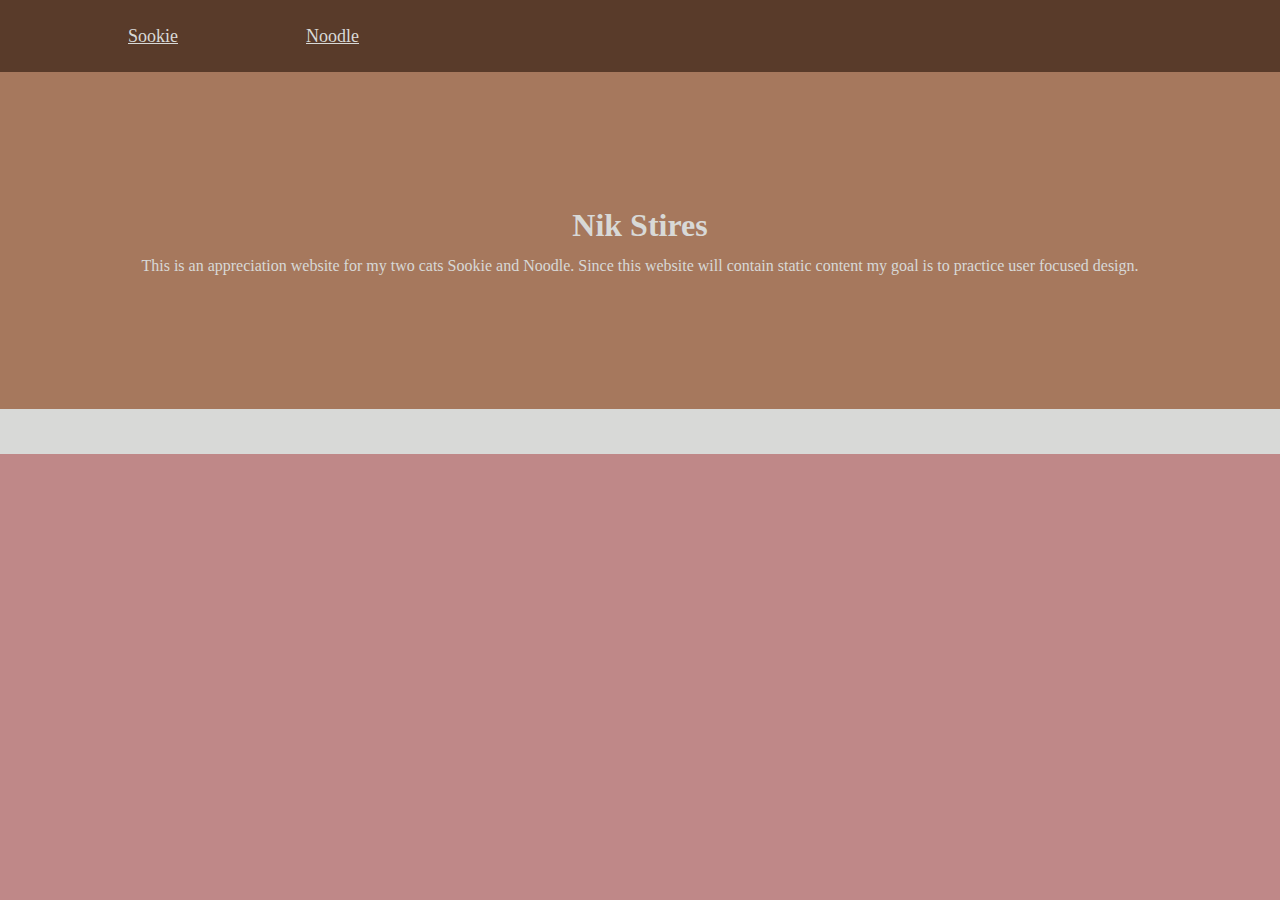
==== index.html @ 9a1ce47f "first commit" ====
<!DOCTYPE html>
<html lang="en">
  <head>
    <meta charset="UTF-8" />
    <meta http-equiv="X-UA-Compatible" content="IE=edge" />
    <meta name="viewport" content="width=device-width, initial-scale=1.0" />
    <link rel="stylesheet" href="style.css" />
    <title>Sookie & Noodle</title>
  </head>
  <nav>
    <a href="sookie.html">Sookie</a>
    <a href="noodle.html">Noodle</a>
  </nav>
  <header>
    <h1>Nik Stires</h1>
    <p>
      This is an appreciation website for my two cats Sookie and Noodle. Since
      this website will contain static content my goal is to practice user
      focused design.
    </p>
  </header>
  <body></body>
  <footer></footer>
</html>
---- style.css ----
/*
<-----Global Style----->
*/
* {
  margin: 0;
  padding: 0;
}

/*
<-----Text Styles----->
*/
h1 {
  color: #d8d9d7;
}

p {
  color: #d8d9d7;
}

/*
<-----Navigation----->
*/
nav {
  display: flex;
  align-items: center;
  background-color: #593b2a;
  min-height: 8vh;
}

nav a {
  margin-left: 10vw;
  text-decoration: underline;
  color: #d8d9d7;
  font-size: large;
}

/*
<-----Body----->
*/
body {
  background-color: #bf8888;
}

/*
<-----Header----->
*/
header {
  display: flex;
  flex-direction: column;
  align-items: center;
  justify-content: space-around;
  background-color: #a6785d;
  min-height: 9vh;
  padding: 10vw;
}

/*
<-----Main Content----->
*/
.content-image {
  max-height: 70vh;
}

img {
  max-width: 100%;
  max-height: 100%;
}

/*
<-----Footer----->
*/
footer {
  background-color: #d8d9d7;
  min-height: 5vh;
}
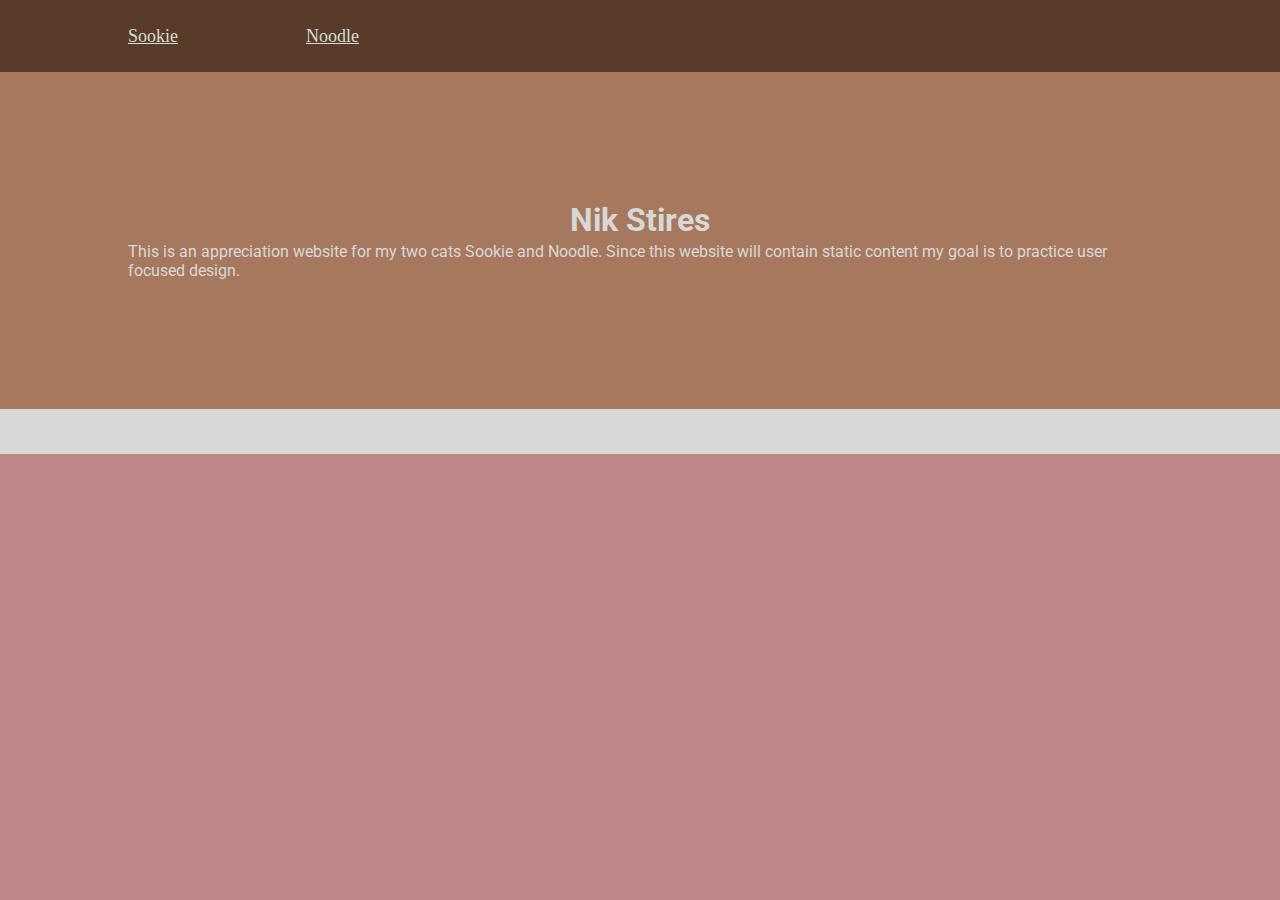
==== commit 9fbe0574: "added roboto font, changed index and style" ====
--- a/index.html
+++ b/index.html
@@ -5,6 +5,12 @@
     <meta http-equiv="X-UA-Compatible" content="IE=edge" />
     <meta name="viewport" content="width=device-width, initial-scale=1.0" />
     <link rel="stylesheet" href="style.css" />
+    <link rel="preconnect" href="https://fonts.googleapis.com" />
+    <link rel="preconnect" href="https://fonts.gstatic.com" crossorigin />
+    <link
+      href="https://fonts.googleapis.com/css2?family=Roboto&display=swap"
+      rel="stylesheet"
+    />
     <title>Sookie & Noodle</title>
   </head>
   <nav>
--- a/style.css
+++ b/style.css
@@ -11,10 +11,12 @@
 */
 h1 {
   color: #d8d9d7;
+  font-family: 'Roboto', sans-serif;
 }
 
 p {
   color: #d8d9d7;
+  font-family: 'Roboto', sans-serif;
 }
 
 /*
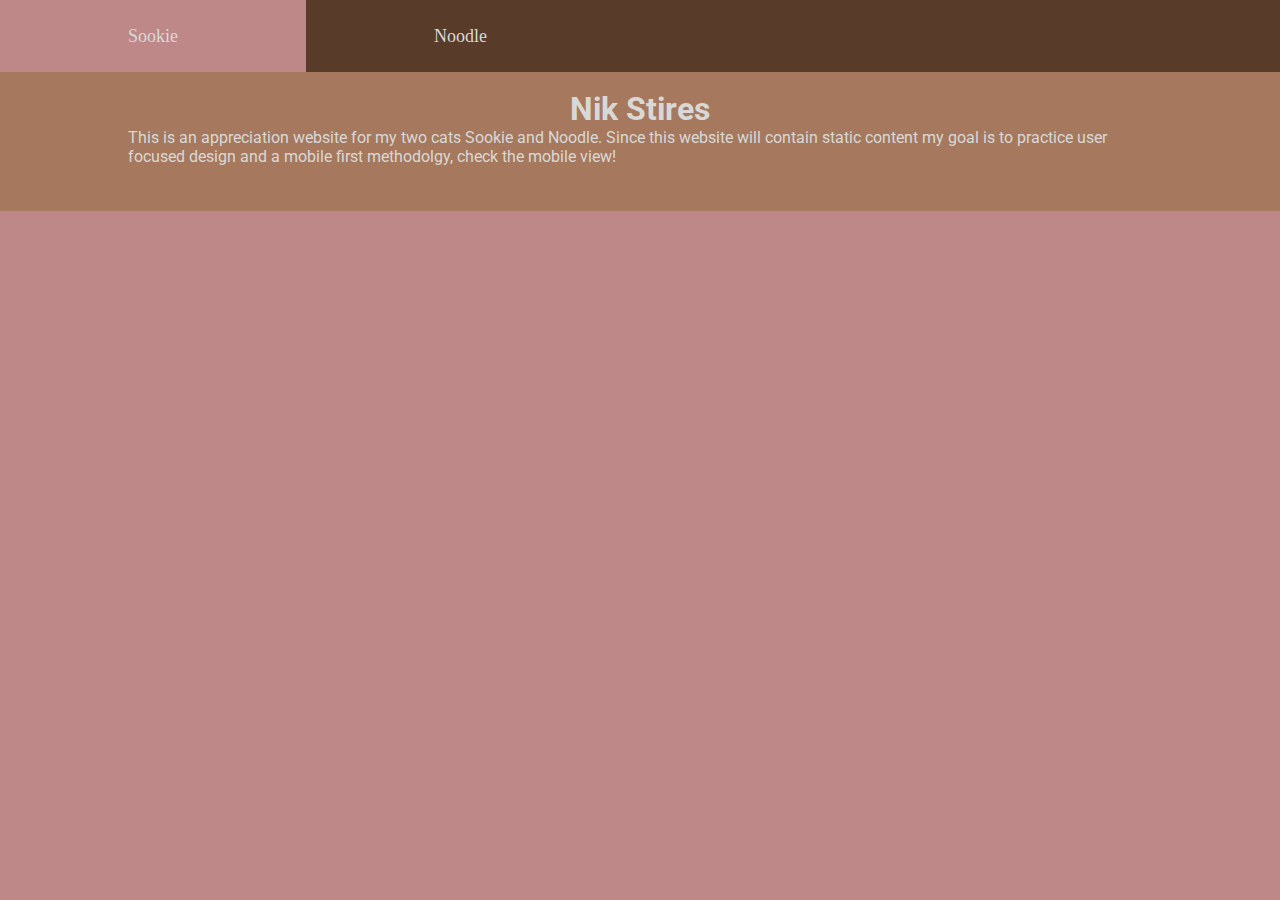
==== commit 74cd2f36: "fixed desktop view" ====
--- a/index.html
+++ b/index.html
@@ -17,14 +17,12 @@
     <a href="sookie.html">Sookie</a>
     <a href="noodle.html">Noodle</a>
   </nav>
-  <header>
-    <h1>Nik Stires</h1>
-    <p>
-      This is an appreciation website for my two cats Sookie and Noodle. Since
-      this website will contain static content my goal is to practice user
-      focused design.
-    </p>
-  </header>
-  <body></body>
-  <footer></footer>
-</html>
+    <header>
+      <h1>Nik Stires</h1>
+      <p>
+        This is an appreciation website for my two cats Sookie and Noodle. Since
+        this website will contain static content my goal is to practice user
+        focused design and a mobile first methodolgy, check the mobile view!
+      </p>
+    </header>
+</html>--- a/style.css
+++ b/style.css
@@ -24,22 +24,25 @@
 */
 nav {
   display: flex;
-  align-items: center;
+  align-items: stretch;
   background-color: #593b2a;
+  top: 0;
   min-height: 8vh;
+  width: 100%;
+  position: fixed;
 }
 
 nav a {
-  margin-left: 10vw;
-  text-decoration: underline;
+  display: flex;
+  justify-content: center;
+  align-items: center;
+  padding: 0 10vw 0 10vw;
+  text-decoration: none;
   color: #d8d9d7;
   font-size: large;
 }
 
-/*
-<-----Body----->
-*/
-body {
+nav a:hover{
   background-color: #bf8888;
 }
 
@@ -50,10 +53,28 @@
   display: flex;
   flex-direction: column;
   align-items: center;
-  justify-content: space-around;
   background-color: #a6785d;
-  min-height: 9vh;
-  padding: 10vw;
+  margin-top: 5vh;
+  padding: 5vh 10vw 5vh 10vw;
+}
+
+@media only screen and (min-width: 992px) {
+  header{
+    width: 100%;
+  }
+}
+
+/*
+<-----Body----->
+*/
+body {
+  background-color: #bf8888;
+}
+
+@media only screen and (min-width: 992px) {
+  body{
+    display: flex;
+  }
 }
 
 /*
@@ -61,6 +82,7 @@
 */
 .content-image {
   max-height: 70vh;
+  margin-top: 5vh;
 }
 
 img {
